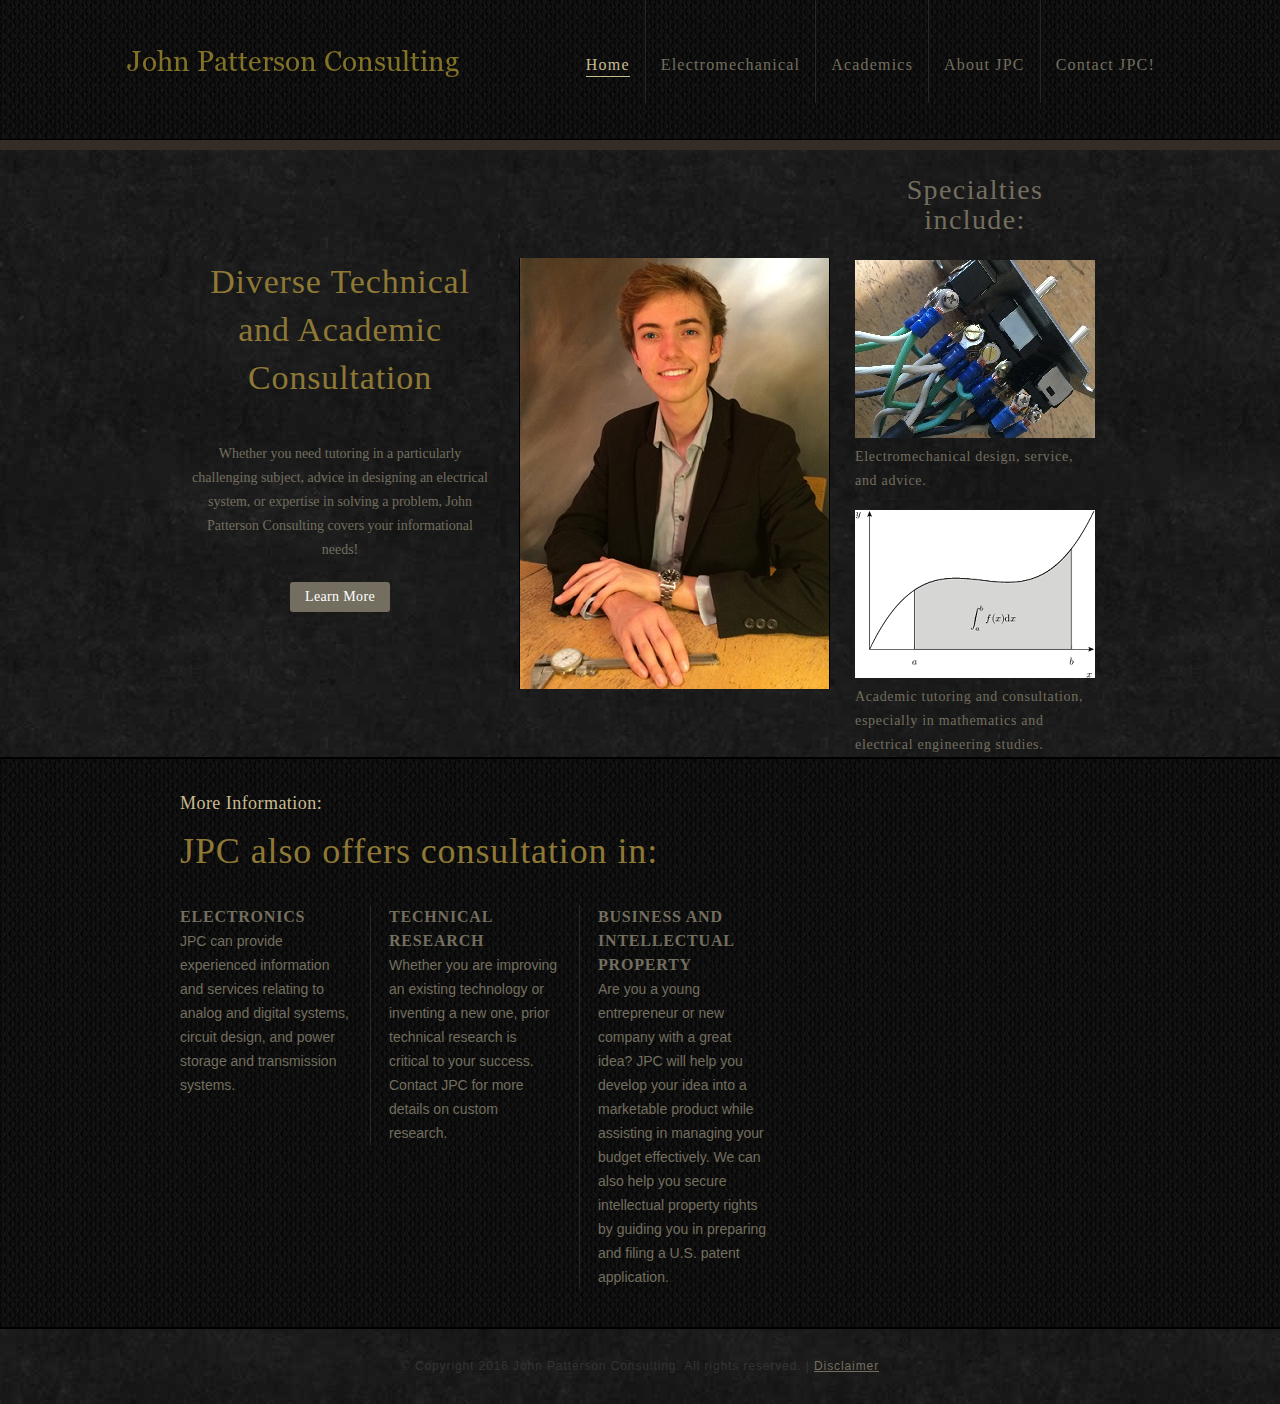
==== index.html @ e7c1ec81 "Add files via upload" ====
<!DOCTYPE html>
<html>
<head>
	<meta charset="UTF-8">
	<title>John Patterson Consulting</title>
	<link rel="stylesheet" type="text/css" href="css/style.css">
	<!--[if IE 7]><link rel="stylesheet" type="text/css" href="css/ie7.css"><![endif]-->
</head>
<body>
	<div id="header">
		<div>
			<a href="index.html" id="logo"><img src="images/logo4.png" alt="Logo"></a>
			<ul>
				<li class="current">
					<a href="index.html">Home</a>
				</li>
				<li>
					<a href="electromechanical.html">Electromechanical</a>
				</li>
				<li>
					<a href="academics.html">Academics</a>
				</li>

				<li>
					<a href="about.html">About JPC</a>
				</li>
				<li>
					<a href="contact.html">Contact JPC!</a>
				</li>
			</ul>
		</div>
	</div>
	<div id="body">
		<div id="featured">
			<div class="first">
				<div>
					<h2>Diverse Technical and Academic Consultation</h2>
					<p>
						Whether you need tutoring in a particularly challenging subject, advice in designing an electrical system, or expertise in solving a problem, John Patterson Consulting covers your informational needs!
					</p>
					<a href="about.html" id="shopnow">Learn More</a>
				</div>
				<span><img src="images/john.jpg" alt="Image"></span>
			</div>
			<div class="last">
				<h3>Specialties include:</h3>
				<ul>
					<li>
						<a href="electromechanical.html"><img src="images/switches.jpg" alt="Image"></a>
						<p>
							Electromechanical design, service, and advice.
						</p>
					</li>
					<li>
						<a href="academics.html"><img src="images/integral.png" alt="Image"></a>
						<p>
							Academic tutoring and consultation, especially in mathematics and electrical engineering studies.
						</p>
					</li>
				</ul>
			</div>
		</div>
		<div id="content">
			<div id="home">
				<div class="section">
					<h4>More Information:</h4>
					<h1>JPC also offers consultation in:</h1>
					<ul>
						<li>
														<h2>Electronics</h2>
							<p>
								JPC can provide experienced information and services relating to analog and digital systems, circuit design, and power storage and transmission systems.
							</p>
						</li>
						<li>
														<h2>Technical Research</h2>
							<p>
								Whether you are improving an existing technology or inventing a new one, prior technical research is critical to your success. Contact JPC for more details on custom research.
							</p>
						</li>
						<li>
														<h2>Business and Intellectual Property</h2>
							<p>
								Are you a young entrepreneur or new company with a great idea?  JPC will help you develop your idea into a marketable product while assisting in managing your budget effectively.  We can also help you secure intellectual property rights by guiding you in preparing and filing a U.S. patent application.

							</p>
						</li>
					</ul>
				</div>

			</div>
		</div>
	</div>
	<div id="footer">
		
		<p class="footnote">
			&copy; Copyright 2016 John Patterson Consulting. All rights reserved. | <a href="disclaimer.html">Disclaimer</a>
		</p>
	</div>
</body>
</html>
---- css/style.css ----
body {
	
	background: url(../images/bg-rock.jpg) repeat;
	
	color: #736e5f;
	
	font-family: Arial, Helvetica, sans-serif;
	
	font-size: 14px;
	
	margin: 0;
	
	min-width: 940px;
	
	padding: 0;
	

}


a {
	
	outline: none;
	

}


img {
	
	border: 0;
	

}


p {
	
	line-height: 24px;
	
	margin: 0;
	

}


p a,
#body div#content div#services div.section div span a {
	
	color: #736e5f;
	

}


p a:hover,
#footer div div.last div a:hover,
#body div#content div#product ul li h2 a:hover,
#body div#content div#blog div.section ul li p a.readmore:hover,
#body div#content div#home div.sidebar ul li p a.readmore:hover,
#body div#content div#blog div.section ul li h2 a:hover,
#body div#content div#services div.section div span a:hover {
	
	color: #898066;
	

}


#header {
	
	background: url(../images/bg-pattern.jpg) repeat;
	
	border-bottom: 1px solid #000000;
	
	height: 139px;
	

}


#header div {
	
	margin: 0 auto;
	
	overflow: hidden;
	
	padding: 0 0 0 10px;
	
	width: 1050px;
	

}


#header div a#logo {
	
	display: block;
	
	float: left;
	
	padding: 45px 0 0;
	

	

}


#header div ul {
	
	float: right;
	
	list-style: none;
	
	margin: 0;
	
	overflow: hidden;
	
	padding: 0;
	

}


#header div ul li {
	
	border-left: 1px solid #282725;
	
	float: left;
	
	height: 103px;
	
	padding: 0 15px;
	

}


#header div ul li:first-child {
	
	border: none;
	

}


#header div ul li a {
	
	color: #736e5f;
	
	font-family: Georgia, "Times New Roman", Times, serif;
	
	font-size: 16px;
	
	letter-spacing: 0.075em;
	
	line-height: 129px;
	
	text-decoration: none;
	

}


#header div ul li.current a,
#header div ul li a:hover {
	
	border-bottom: 1px solid #c9bb90;
	
	color: #c9bb90;
	
	padding: 0 0 3px;
	

}


#header div ul li a:hover {
	
	border-bottom: none;
	

}


#body {
	
	background: url(../images/bg-content.jpg) repeat-x;
	
	width: 100%;
	

}


#body div#featured {
	
	margin: 0 auto;
	
	min-height: 69px;
	
	overflow: hidden;
	
	padding: 10px 10px 0;
	
	width: 970px;
	

}


#body div#featured h1 {
	
	color: #8e7835;
	
	font-family: Georgia, "Times New Roman", Times, serif;
	
	font-size: 48px;
	
	font-weight: normal;
	
	letter-spacing: 0.05em;
	
	margin: 0;
	
	padding: 47px 0;
	

}


#body div#featured h3 {
	
	color: #8e7835;
	
	font-family: Georgia, "Times New Roman", Times, serif;
	
	font-size: 26px;
	
	font-weight: normal;
	
	letter-spacing: 0.05em;
	
	line-height: 48px;
	
	padding: 42px 0;
	
	margin: 0;
	

}


#body div#featured h3 a {
	
	color: #8e7835;
	
	border-bottom: 1px solid #8e7835;
	
	text-decoration: none;
	

}


#body div#featured div.section {
	
	overflow: hidden;
	
	padding: 70px 0 50px;
	

}


#body div#featured div.section img {
	
	display: block;
	
	float: left;
	
	margin: 5px 0 0;
	

}


#body div#featured div.section div {
	
	float: right;
	
	width: 530px;
	

}


#body div#featured div.section div h2 {
	
	color: #8e7835;
	
	font-family: Georgia, "Times New Roman", Times, serif;
	
	font-size: 26px;
	
	font-weight: normal;
	
	letter-spacing: 0.05em;
	
	line-height: 39px;
	
	margin: 0;
	
	width: 490px;
	

}


#body div#featured div.section div h2 a {
	
	border-bottom: 1px solid #8e7835;
	
	color: #8e7835;
	
	text-decoration: none;
	

}


#body div#featured div.section div p {
	
	letter-spacing: 0.05em;
	
	text-align: justify;
	

}


#body div#featured div.first {
	
	float: left;
	
	overflow: hidden;
	
	margin: 108px 0 0 25px;
	
	width: 650px;
	

}


#body div#featured div.first div {
	
	float: left;
	
	font-family: Georgia, "Times New Roman", Times, serif;
	
	text-align: center;
	
	margin: 0 0 0;
	
	width: 320px;
	

}


#body div#featured div.first div h2 {
	
	color: #8e7835;
	
	font-size: 34px;
	
	font-weight: normal;
	
	line-height: 48px;
	
	letter-spacing: 0.025em;
	
	margin: 0;
	
	padding: 0 0 40px;
	

}


#body div#featured div.first div p {
	
	line-height: 24px;
	
	margin: 0 auto;
	
	width: 300px;
	

}


#body div#featured div.first div a#shopnow {
	
	background: #736e5f;
	
	border-radius: 3px;
	
	color: #ffffff;
	
	display: inline-block;
	
	height: 30px;
	
	letter-spacing: 0.025em;
	
	line-height: 30px;
	
	margin: 20px 0 0;
	
	padding: 0 15px;
	
	text-align: center;
	
	text-decoration: none;
	

}


#body div#featured div.first div a#shopnow:hover,
#footer div div.last form input#go:hover,
#body div#content div#contact div form input#submit:hover {
	
	background: #857c61;
	

}


#body div#featured div.first span {
	
	display: block;
	
	float: right;
	

}


#body div#featured div.first span img {
	
	display: block;
	
	border-left: 1px solid #000000;
	
	border-right: 1px solid #000000;
	

}


#body div#featured div.last li a img:hover,
#body div#content div#blog div.section ul li a img:hover {
	
	filter: alpha(opacity=90);
	
	opacity: 0.9;
	

}


#body div#featured div.last {
	
	float: right;
	
	font-family: Georgia, "Times New Roman", Times, serif;
	
	margin: 25px 30px 0 0;
	
	width: 240px;
	

}


#body div#featured div.last h3 {
	
	color: #736e5f;
	
	font-size: 28px;
	
	font-weight: normal;
	
	letter-spacing: 0.05em;
	
	line-height: 30px;
	
	margin: 0;
	
	padding: 0 0 25px;
	
	text-align: center;
	

}


#body div#featured div.last ul {
	
	list-style: none;
	
	margin: 0;
	
	padding: 0;
	

}


#body div#featured div.last ul li {
	
	margin: 17px 0 0;
	
	width: 240px;
	

}


#body div#featured div.last ul li:first-child {
	
	margin: 0;
	

}


#body div#featured div.last ul li p {
	
	letter-spacing: 0.05em;
	

}


#body div#featured div.last li a img {
	
	display: block;
	
	margin: 0 0 7px;
	
	filter: alpha(opacity=100);
	
	opacity: 1;
	

}


#body div#content {
	
	background: url(../images/bg-pattern.jpg) repeat;
	
	border-bottom: 2px solid #000000;
	
	border-top: 2px solid #000000;
	
	padding: 20px 0 38px;
	
	width: 100%;
	

}


#body div#content div#home,
#body div#content div#product,
#body div#content div#services,
#body div#content div#blog {
	
	margin: 0 auto;
	
	overflow: hidden;
	
	width: 940px;
	

}


#body div#content div#home div.section {
	
	float: left;
	
	padding: 0 0 0 10px;
	
	width: 590px;
	

}


#body div#content div#home h4,
#footer div h4 {
	
	color: #c9bb90;
	
	font-family: Georgia, "Times New Roman", Times, serif;
	
	font-size: 18px;
	
	font-weight: normal;
	
	letter-spacing: 0.025em;
	
	line-height: 48px;
	
	margin: 0;
	

}


#body div#content div#home div.section h1 {
	
	color: #8e7835;
	
	font-family: Georgia, "Times New Roman", Times, serif;
	
	font-size: 36px;
	
	font-weight: normal;
	
	letter-spacing: 0.025em;
	
	line-height: 48px;
	
	margin: 0;
	

}


#body div#content div#home div.section ul {
	
	list-style: none;
	
	margin: 0;
	
	overflow: hidden;
	
	padding: 30px 0 0;
	

}


#body div#content div#home div.section ul li,
#body div#content div#services div.section ul li {
	
	background: url(../images/border.jpg) repeat-y 20px top;
	
	float: left;
	
	padding: 0 0 0 39px;
	
	width: 170px;
	

}


#body div#content div#home div.section ul li:first-child,
#body div#content div#services div.section ul li:first-child {
	
	background: none;
	
	padding: 0;
	

}


#body div#content div#home div.section ul li img {
	
	display: block;
	
	margin: 0 0 24px;
	

}


#body div#content div#services div.section ul li img {
	
	display: block;
	
	margin: 0 0 10px;
	

}


#body div#content div#home div.section ul li h2 {
	
	color: #736e5f;
	
	font-family: Georgia, "Times New Roman", Times, serif;
	
	font-size: 16px;
	
	letter-spacing: 0.05em;
	
	line-height: 24px;
	
	margin: 0;
	
	text-transform: uppercase;
	

}


#body div#content div#home div.sidebar {
	
	float: right;
	
	width: 310px;
	

}


#body div#content div#home div.sidebar ul {
	
	list-style: none;
	
	margin: 10px 0 0;
	
	padding: 0;
	

}


#body div#content div#home div.sidebar ul li {
	
	background: #1a1918;
	
	border-radius: 3px;
	
	height: 100px;
	
	margin: 22px 0 0;
	
	padding: 13px 20px 10px;
	

}


#body div#content div#home div.sidebar ul li:first-child {
	
	margin: 0;
	

}


#body div#content div#home div.sidebar ul li span,
#body div#content div#home div.sidebar ul li p a.readmore,
#body div#content div#blog div.section ul li span,
#body div#content div#blog div.section ul li p a.readmore,
#body div#content div#blog div#article span {
	
	color: #3d3c3a;
	
	display: block;
	
	font-size: 12px;
	
	letter-spacing: 0.025em;
	
	line-height: 24px;
	

}


#body div#content div#home div.sidebar ul li h2 {
	
	font-family: Georgia, "Times New Roman", Times, serif;
	
	font-size: 14px;
	
	font-weight: normal;
	
	letter-spacing: 0.025em;
	
	line-height: 24px;
	
	margin: 0;
	

}


#body div#content div#home div.sidebar ul li p {
	
	letter-spacing: 0.024em;
	

}


#body div#content div#home div.sidebar ul li p a.readmore {
	
	display: inline;
	
	text-decoration: none;
	

}


#body div#content div#product ul {
	
	font-family: Georgia, "Times New Roman", Times, serif;
	
	list-style: none;
	
	margin: 0;
	
	overflow: hidden;
	
	padding: 15px 0 0;
	

}


#body div#content div#product ul li {
	
	float: left;
	
	margin: 0 0 40px;
	
	overflow: hidden;
	
	padding: 0 50px 0 10px;
	
	width: 410px;
	

}


#body div#content div#product ul li img {
	
	border: 1px solid #222222;
	
	display: block;
	
	float: left;
	
	margin: 5px 15px 0 0;
	

}


#body div#content div#product ul li h2 {
	
	color: #736e5f;
	
	font-size: 16px;
	
	letter-spacing: 0.025em;
	
	line-height: 24px;
	
	margin: 0;
	
	text-transform: uppercase;
	

}


#body div#content div#product ul li p {
	
	letter-spacing: 0.025em;
	

}


#body div#content div#product ul li span {
	
	background: #2e2d2a;
	
	border-radius: 3px;
	
	display: inline-block;
	
	font-family: Arial, Helvetica, sans-serif;
	
	height: 31px;
	
	letter-spacing: 0.025em;
	
	line-height: 31px;
	
	margin: 10px 0 0;
	
	padding: 0 12px;
	

}


#body div#content div#services {
	
	padding: 15px 0 0;
	

}


#body div#content div#services div.section {
	
	float: left;
	
	padding: 0 0 0 10px;
	
	width: 620px;
	

}


#body div#content div#services div.section h2 {
	
	font-family: Georgia, "Times New Roman", Times, serif;
	
	font-size: 20px;
	
	font-weight: normal;
	
	letter-spacing: 0.05em;
	
	line-height: 30px;
	
	margin: 0;
	
	width: 430px;
	

}


#body div#content div#services div.section ul {
	
	list-style: none;
	
	margin: 0;
	
	overflow: hidden;
	
	padding: 18px 0 30px;
	

}


#body div#content div#services div.section ul li {
	
	width: 180px;
	

}


#body div#content div#services div.section div {
	
	overflow: hidden;
	

}


#body div#content div#services div.section div span {
	
	display: block;
	
	float: left;
	
	letter-spacing: 0.05em;
	
	line-height: 24px;
	
	text-align: justify;
	
	width: 270px;
	

}


#body div#content div#services div.section div ul {
	
	list-style: disc;
	
	float: left;
	
	margin: 0 0 0 38px;
	
	padding: 0 0 0 15px;
	
	width: 295px;
	

}


#body div#content div#services div.section div ul li {
	
	background: none;
	
	float: none;
	
	letter-spacing: 0.025em;
	
	padding: 0;
	
	width: auto;
	

}


#body div#content div#services div.sidebar {
	
	background: #2e2d2a;
	
	border-radius: 3px;
	
	color: #948d78;
	
	float: right;
	
	margin: 0 10px 0 0;
	
	padding: 20px;
	
	width: 220px;
	

}


#body div#content div#services div.sidebar h3 {
	
	font-family: Georgia, "Times New Roman", Times, serif;
	
	font-size: 16px;
	
	font-weight: normal;
	
	letter-spacing: 0.05em;
	
	line-height: 24px;
	
	margin: 0;
	

}


#body div#content div#services div.sidebar p {
	
	letter-spacing: 0.05em;
	
	padding: 0 0 10px;
	

}


#body div#content div#services div.sidebar div {
	
	border-top: 1px solid #22201f;
	
	padding: 15px 0;
	

}


#body div#content div#services div.sidebar div  p {
	
	padding: 0;
	

}


#body div#content div#services div.sidebar div.first {
	
	border: none;
	

}


#body div#content div#services div.sidebar div a {
	
	color: #948d78;
	
	letter-spacing: 0.025em;
	
	line-height: 24px;
	
	text-decoration: none;
	

}


#body div#content div#services div.sidebar div span {
	
	display: block;
	
	font-family: Georgia, "Times New Roman", Times, serif;
	
	letter-spacing: 0.05em;
	
	line-height: 24px;
	

}


#body div#content div#blog {
	
	padding: 60px 0 0;
	

}


#body div#content div#blog div.section {
	
	float: left;
	
	width: 700px;
	

}


#body div#content div#blog div.section ul {
	
	list-style: none;
	
	margin: 0;
	
	overflow: hidden;
	
	padding: 0;
	

}


#body div#content div#blog div.section ul li {
	
	background: #1a1918;
	
	border-radius: 3px;
	
	float: left;
	
	height: 313px;
	
	margin: 0 20px 42px 10px;
	
	padding: 15px 20px  20px;
	
	width: 280px;
	

}


#body div#content div#blog div.section ul li a img {
	
	display: block;
	
	filter: alpha(opacity=100);
	
	opacity: 1;
	

}


#body div#content div#blog div.section ul li a img.picture2 {
	
	float: left;
	
	margin: 8px 10px 0 0;
	

}


#body div#content div#blog div.section ul li a img.picture1 {
	
	margin: 10px 0;
	

}


#body div#content div#blog div#article img {
	
	display: block;
	
	margin: 15px 0;
	

}


#body div#content div#blog div.section ul li p {
	
	letter-spacing: 0.025em;
	

}


#body div#content div#blog div.section ul li p a.readmore {
	
	display: inline-block;
	
	text-decoration: none;
	

}


#body div#content div#blog div.section ul li h2,
#body div#content div#blog div.sidebar div h3,
#body div#content div#blog div#article h2 {
	
	color: #736e5f;
	
	font-family: Georgia, "Times New Roman", Times, serif;
	
	font-size: 16px;
	
	font-weight: normal;
	
	letter-spacing: 0.025em;
	
	line-height: 24px;
	
	margin: 0;
	

}


#body div#content div#blog div.sidebar {
	
	float: right;
	
	margin: 0 10px 0 0;
	
	width: 220px;
	

}


#body div#content div#blog div.sidebar div {
	
	background: #1a1918;
	
	border-radius: 3px;
	
	padding: 15px 15px;
	
	margin: 41px 0 0;
	

}


#body div#content div#blog div.sidebar div:first-child {
	
	margin: 0;
	

}


#body div#content div#blog div.sidebar div h3 {
	
	font-size: 14px;
	
	text-transform: uppercase;
	

}


#body div#content div#blog div.sidebar div ul {
	
	list-style: disc inside;
	
	margin: 0;
	
	padding: 0;
	

}


#body div#content div#blog div.sidebar div ul li {
	
	line-height: 24px;
	

}


#body div#content div#blog div.sidebar div ul li a {
	
	color: #736e5f;
	
	letter-spacing: 0.025em;
	
	text-decoration: none;
	

}


#body div#content div#blog div.sidebar div ul li a:hover {
	
	text-decoration: underline;
	

}


#body div#content div#blog div#article {
	
	background: #1a1918;
	
	border-radius: 3px;
	
	float: left;
	
	margin: 0 0 0 10px;
	
	padding: 20px;
	
	width: 640px;
	

}


#body div#content div#blog div#article p {
	
	letter-spacing: 0.05em;
	
	text-align: justify;
	

}


#body div#content div#about {
	
	margin: 0 auto;
	
	overflow: hidden;
	
	padding: 0 10px;
	
	width: 920px;
	

}


#body div#content div#about h3 {
	
	font-family: Georgia, "Times New Roman", Times, serif;
	
	font-size: 16px;
	
	font-weight: normal;
	
	letter-spacing: 0.05em;
	
	line-height: 30px;
	
	margin: 0;
	
	padding: 25px 0 0;
	

}


#body div#content div#about h3:first-child {
	
	padding: 5px 0 0;
	

}


#body div#content div#about p,
#body div#content div#contact p {
	
	letter-spacing: 0.05em;
	
	line-height: 30px;
	
	text-align: justify;
	

}


#body div#content div#contact div div p {
	
	line-height: 24px;
	

}


#body div#content div#contact div div p a.email {
	
	color: #736E5F;
	
	text-decoration: none;
	

}


#body div#content div#contact {
	
	margin: 0 auto;
	
	overflow: hidden;
	
	padding: 5px 10px 0;
	
	width: 920px;
	

}


#body div#content div#contact div {
	
	background: url(../images/bg-border.png) repeat-y center top;
	
	overflow: hidden;
	
	margin: 44px 0 0;
	

}


#body div#content div#contact div div {
	
	background: none;
	
	float: left;
	
	margin: 0;
	
	width: 335px;
	

}


#body div#content div#contact div div h3,
#body div#content div#contact div form h3 {
	
	font-family: Georgia, "Times New Roman", Times, serif;
	
	font-size: 16px;
	
	font-weight: normal;
	
	letter-spacing: 0.05em;
	
	line-height: 30px;
	
	margin: 0;
	
	padding: 15px 0 0;
	
	text-transform: uppercase;
	

}


#body div#content div#contact div div h3:first-child {
	
	padding: 0;
	

}


#body div#content div#contact div form {
	
	float: right;
	
	width: 512px;
	

}


#body div#content div#contact div form h3 {
	
	padding: 0;
	
	margin: 0;
	

}


#body div#content div#contact div form label {
	
	display: block;
	
	overflow: hidden;
	
	margin: 10px 0 0;
	

}


#body div#content div#contact div form label span {
	
	display: block;
	
	float: left;
	
	line-height: 30px;
	
	text-align: right;
	
	width: 110px;
	

}


#body div#content div#contact div form label input#name,
#body div#content div#contact div form label input#email {
	
	border: none;
	
	border-radius: 3px;
	
	font-family: Arial, Helvetica, sans-serif;
	
	font-size: 14px;
	
	float: right;
	
	letter-spacing: 0.05em;
	
	padding: 0;
	
	height: 30px;
	
	line-height: 30px;
	
	width: 390px;
	

}


#body div#content div#contact div form label span.message {
	
	vertical-align: top;
	

}


#body div#content div#contact div form label textarea {
	
	border: none;
	
	border-radius: 3px;
	
	font-family: Arial, Helvetica, sans-serif;
	
	font-size: 14px;
	
	float: right;
	
	height: 250px;
	
	letter-spacing: 0.05em;
	
	overflow: auto;
	
	padding: 0;
	
	resize: none;
	
	width: 390px;
	

}


#body div#content div#contact div form input#submit {
	
	background: #2f2d2b;
	
	border: none;
	
	border-radius: 3px;
	
	color: #ffffff;
	
	cursor: pointer;
	
	font-size: 14px;
	
	letter-spacing: 0.075em;
	
	margin: 10px 0 0 120px;
	
	padding: 5px;
	
	text-align: center;
	

}


#footer {
	
	font-family: Georgia, "Times New Roman", Times, serif;
	
	margin: 0 auto;
	
	padding: 0 10px;
	
	width: 920px;
	

}


#footer div {
	
	overflow: hidden;
	
	padding: 40px 0 0;
	

}


#footer div div.first {
	
	float: left;
	
	padding: 0;
	
	width: 590px;
	

}


#footer div div.first p {
	
	letter-spacing: 0.05em;
	
	text-align: justify;
	

}


#footer div div.last {
	
	float: right;
	
	padding: 0;
	
	width: 295px;
	

}


#footer div div.last div {
	
	padding: 5px 0 15px;
	

}


#footer div div.last div a {
	
	color: #736e5f;
	
	display: block;
	
	float: left;
	
	height: 26px;
	
	text-indent: -99999px;
	
	text-transform: lowercase;
	

}


#footer div div.last div a#facebook {
	
	background: url(../images/icons.png) no-repeat;
	
	height: 25px;
	
	width: 25px;
	

}


#footer div div.last div a#facebook:hover {
	
	background: url(../images/icons.png) no-repeat -25px 0;
	

}


#footer div div.last div a#twitter {
	
	background: url(../images/icons.png) no-repeat 0 -35px;
	
	margin: 0 0 0 14px;
	
	width: 38px;
	

}


#footer div div.last div a#twitter:hover {
	
	background: url(../images/icons.png) no-repeat 0 -61px;
	

}


#footer div div.last div a#googleplus {
	
	background: url(../images/icons.png) no-repeat 0 -97px;
	
	margin: 0 0 0 18px;
	
	width: 26px;
	

}


#footer div div.last div a#googleplus:hover {
	
	background: url(../images/icons.png) no-repeat -26px -97px;
	

}


#footer div div.last form {
	
	overflow: hidden;
	
	margin: 0;
	

}


#footer div div.last form input#newsletter {
	
	border: none;
	
	color: #636466;
	
	display: block;
	
	float: left;
	
	font-family: Arial, Helvetica, sans-serif;
	
	font-size: 14px;
	
	height: 34px;
	
	letter-spacing: 0.05em;
	
	line-height: 34px;
	
	margin: 0;
	
	padding: 0 7px;
	
	width: 236px;
	

}


#footer div div.last form input#go {
	
	background: #4b4946;
	
	border: none;
	
	color: #ffffff;
	
	cursor: pointer;
	
	display: block;
	
	font-family: Arial, Helvetica, sans-serif;
	
	font-size: 14px;
	
	float: left;
	
	height: 34px;
	
	letter-spacing: 0.05em;
	
	padding: 0;
	
	text-transform: lowercase;
	
	width: 40px;
	

}


#footer p.footnote {
	
	color: #343434;
	
	font-family: Arial, Helvetica, sans-serif;
	
	font-size: 12px;
	
	letter-spacing: 0.075em;
	
	line-height: 75px;
	
	text-align: center;
	

}
---- css/ie7.css ----
/* Website template by freewebsitetemplates.com */
#footer div div.last form input#go {
	height: 39px;
}
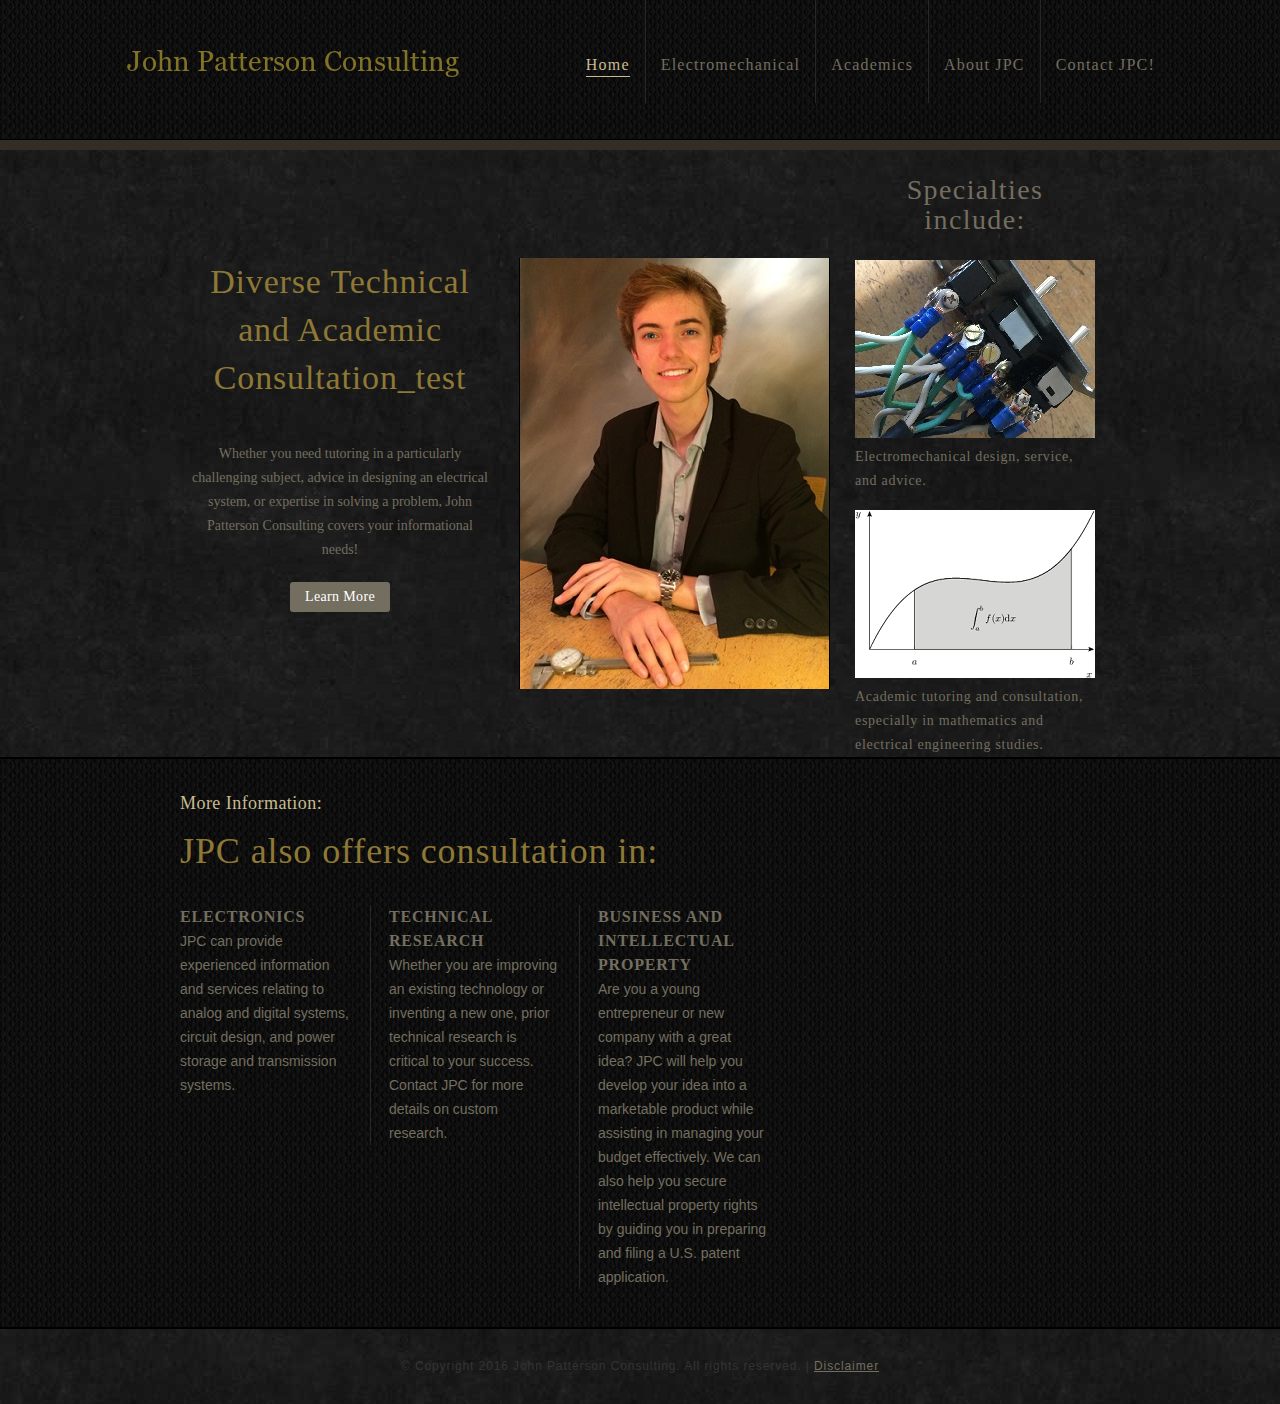
==== commit 33a5ba2c: "Update index.html" ====
--- a/index.html
+++ b/index.html
@@ -34,7 +34,7 @@
 		<div id="featured">
 			<div class="first">
 				<div>
-					<h2>Diverse Technical and Academic Consultation</h2>
+					<h2>Diverse Technical and Academic Consultation_test</h2>
 					<p>
 						Whether you need tutoring in a particularly challenging subject, advice in designing an electrical system, or expertise in solving a problem, John Patterson Consulting covers your informational needs!
 					</p>
@@ -98,4 +98,4 @@
 		</p>
 	</div>
 </body>
-</html>+</html>
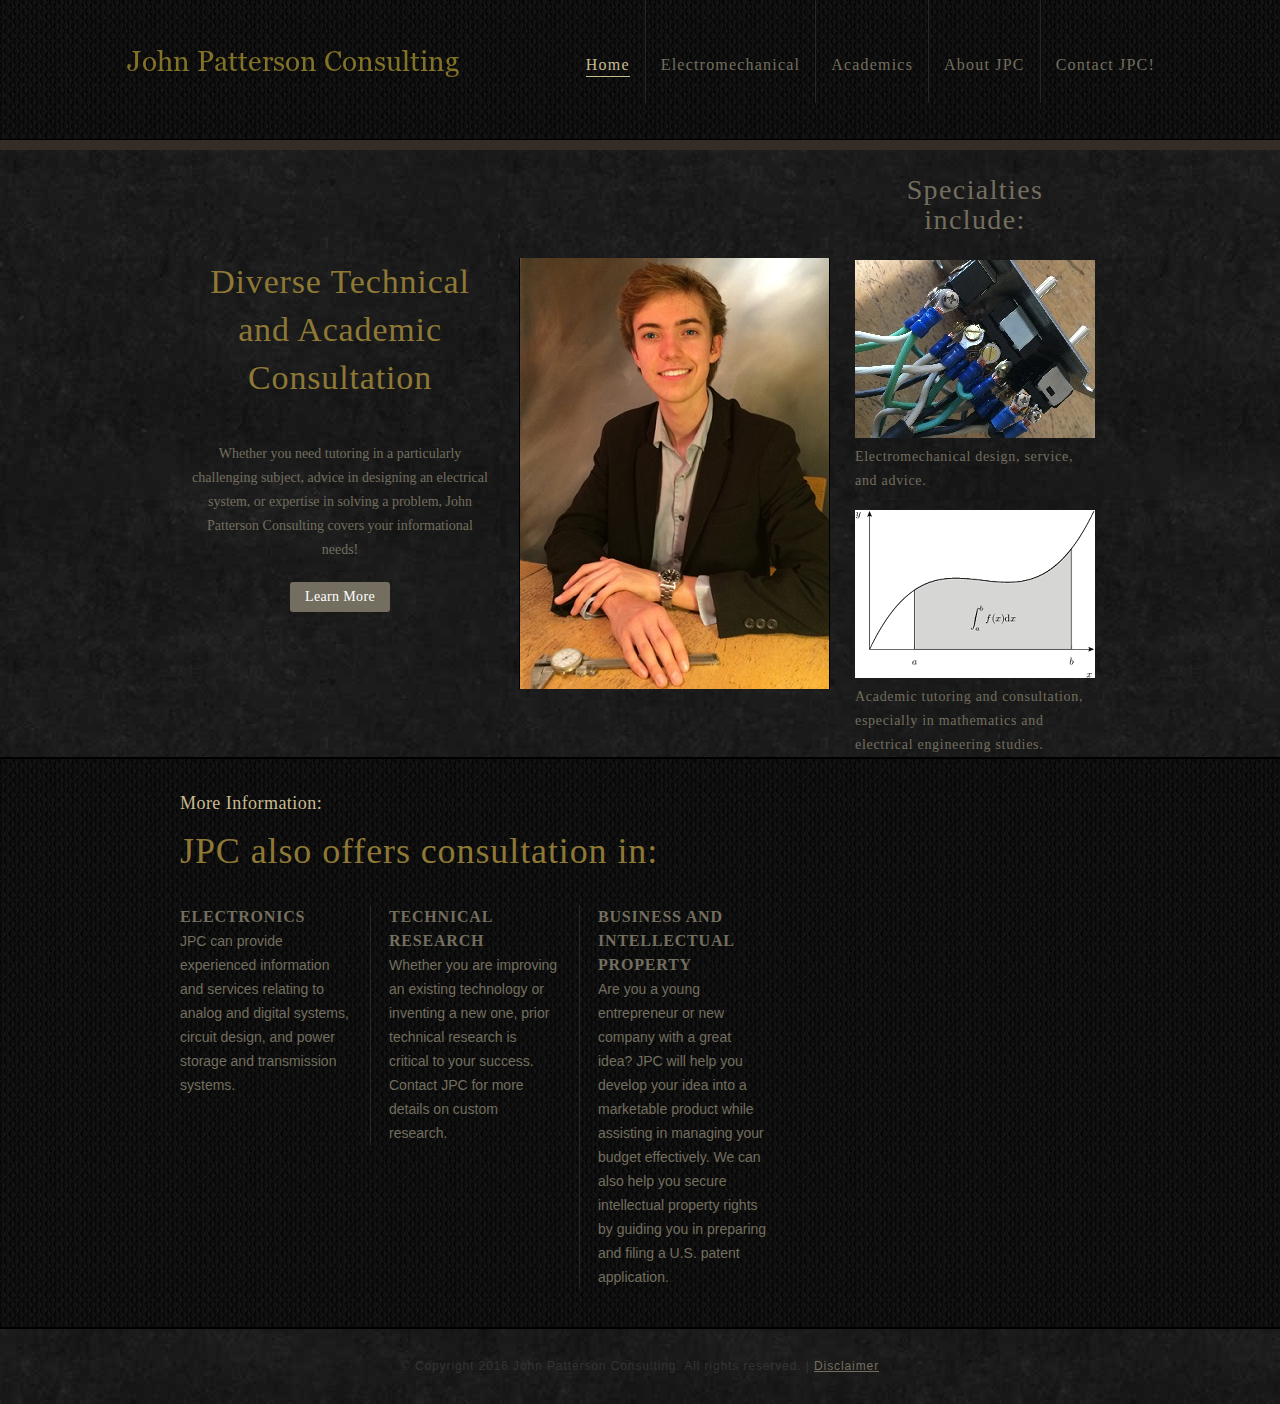
==== commit dc8f0ce2: "Update index.html" ====
--- a/index.html
+++ b/index.html
@@ -34,7 +34,7 @@
 		<div id="featured">
 			<div class="first">
 				<div>
-					<h2>Diverse Technical and Academic Consultation_test</h2>
+					<h2>Diverse Technical and Academic Consultation</h2>
 					<p>
 						Whether you need tutoring in a particularly challenging subject, advice in designing an electrical system, or expertise in solving a problem, John Patterson Consulting covers your informational needs!
 					</p>
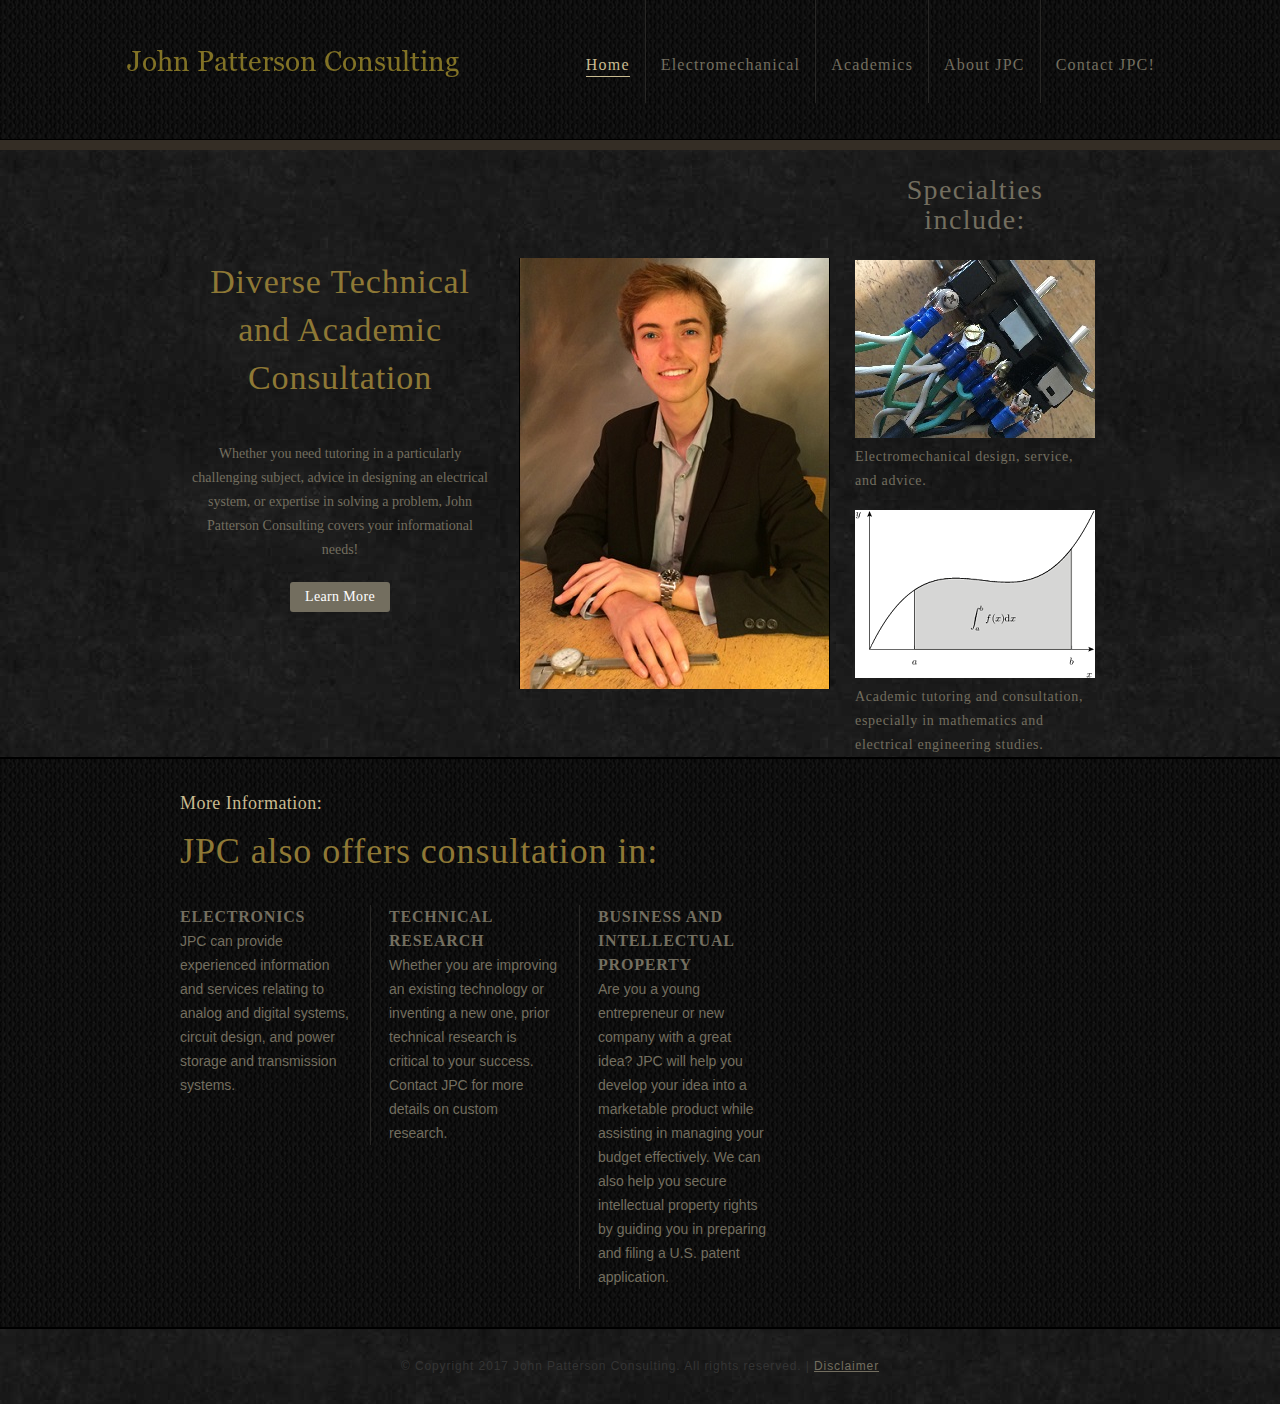
==== commit bf06461c: "Update index.html" ====
--- a/index.html
+++ b/index.html
@@ -94,7 +94,7 @@
 	<div id="footer">
 		
 		<p class="footnote">
-			&copy; Copyright 2016 John Patterson Consulting. All rights reserved. | <a href="disclaimer.html">Disclaimer</a>
+			&copy; Copyright 2017 John Patterson Consulting. All rights reserved. | <a href="disclaimer.html">Disclaimer</a>
 		</p>
 	</div>
 </body>
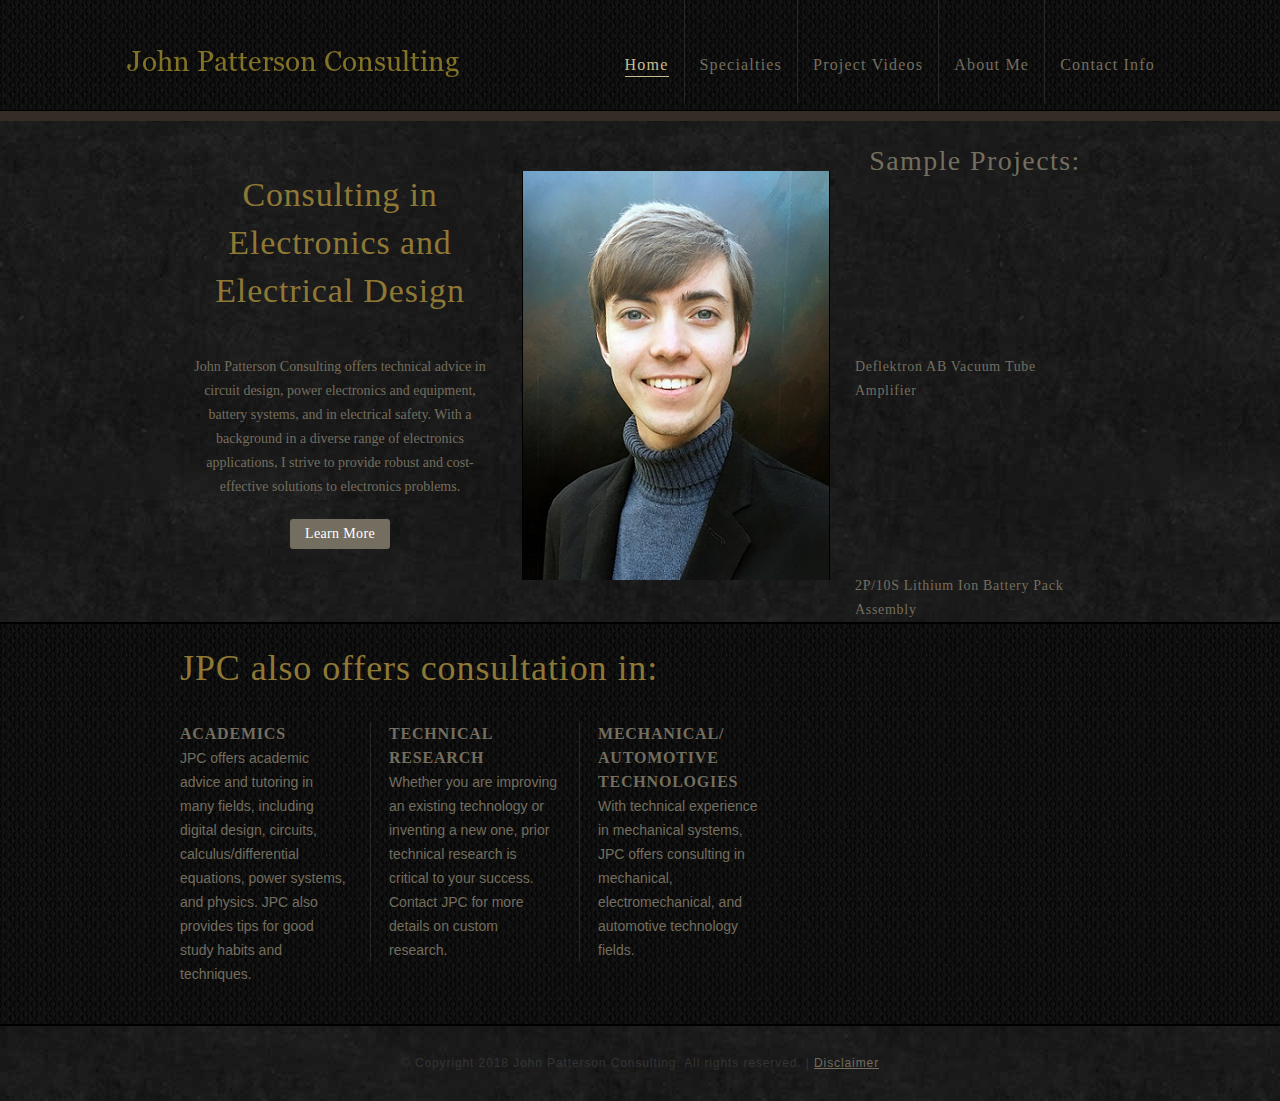
==== commit 4c24b0fa: "Add files via upload" ====
--- a/index.html
+++ b/index.html
@@ -15,18 +15,18 @@
 					<a href="index.html">Home</a>
 				</li>
 				<li>
-					<a href="electromechanical.html">Electromechanical</a>
+					<a href="specialties.html">Specialties</a>
 				</li>
 				<li>
-					<a href="academics.html">Academics</a>
+					<a href="videos.html">Project Videos</a>
+				</li>
+				<li>
+					<a href="about.html">About Me</a>
+				</li>
+				<li>
+					<a href="contact.html">Contact Info</a>
 				</li>
 
-				<li>
-					<a href="about.html">About JPC</a>
-				</li>
-				<li>
-					<a href="contact.html">Contact JPC!</a>
-				</li>
 			</ul>
 		</div>
 	</div>
@@ -34,27 +34,27 @@
 		<div id="featured">
 			<div class="first">
 				<div>
-					<h2>Diverse Technical and Academic Consultation</h2>
+					<h2>Consulting in Electronics and Electrical Design</h2>
 					<p>
-						Whether you need tutoring in a particularly challenging subject, advice in designing an electrical system, or expertise in solving a problem, John Patterson Consulting covers your informational needs!
+						John Patterson Consulting offers technical advice in circuit design, power electronics and equipment, battery systems, and in electrical safety. With a background in a diverse range of electronics applications, I strive to provide robust and cost-effective solutions to electronics problems.
 					</p>
-					<a href="about.html" id="shopnow">Learn More</a>
+					<a href="specialties.html" id="shopnow">Learn More</a>
 				</div>
-				<span><img src="images/john.jpg" alt="Image"></span>
+				<span><img src="images/JohnP_Color.jpg" alt="Image"></span>
 			</div>
 			<div class="last">
-				<h3>Specialties include:</h3>
+				<h3>Sample Projects:</h3>
 				<ul>
 					<li>
-						<a href="electromechanical.html"><img src="images/switches.jpg" alt="Image"></a>
+						<iframe width="250" height="150" src="https://www.youtube.com/embed/kkH5pp0Q3do?rel=0" frameborder="0" gesture="media" allow="encrypted-media" allowfullscreen></iframe>
 						<p>
-							Electromechanical design, service, and advice.
+							Deflektron AB Vacuum Tube Amplifier
 						</p>
 					</li>
 					<li>
-						<a href="academics.html"><img src="images/integral.png" alt="Image"></a>
+						<iframe width="250" height="150" src="https://www.youtube.com/embed/3S771wEiO44?rel=0" frameborder="0" gesture="media" allow="encrypted-media" allowfullscreen></iframe>
 						<p>
-							Academic tutoring and consultation, especially in mathematics and electrical engineering studies.
+							2P/10S Lithium Ion Battery Pack Assembly
 						</p>
 					</li>
 				</ul>
@@ -63,13 +63,13 @@
 		<div id="content">
 			<div id="home">
 				<div class="section">
-					<h4>More Information:</h4>
+
 					<h1>JPC also offers consultation in:</h1>
 					<ul>
 						<li>
-														<h2>Electronics</h2>
+														<h2>Academics</h2>
 							<p>
-								JPC can provide experienced information and services relating to analog and digital systems, circuit design, and power storage and transmission systems.
+								JPC offers academic advice and tutoring in many fields, including digital design, circuits, calculus/differential equations, power systems, and physics. JPC also provides tips for good study habits and techniques.
 							</p>
 						</li>
 						<li>
@@ -79,9 +79,9 @@
 							</p>
 						</li>
 						<li>
-														<h2>Business and Intellectual Property</h2>
+														<h2>Mechanical/ Automotive Technologies</h2>
 							<p>
-								Are you a young entrepreneur or new company with a great idea?  JPC will help you develop your idea into a marketable product while assisting in managing your budget effectively.  We can also help you secure intellectual property rights by guiding you in preparing and filing a U.S. patent application.
+								With technical experience in mechanical systems, JPC offers consulting in mechanical, electromechanical, and automotive technology fields.
 
 							</p>
 						</li>
@@ -94,8 +94,8 @@
 	<div id="footer">
 		
 		<p class="footnote">
-			&copy; Copyright 2017 John Patterson Consulting. All rights reserved. | <a href="disclaimer.html">Disclaimer</a>
+			&copy; Copyright 2018 John Patterson Consulting. All rights reserved. | <a href="disclaimer.html">Disclaimer</a>
 		</p>
 	</div>
 </body>
-</html>
+</html>--- a/css/style.css
+++ b/css/style.css
@@ -74,7 +74,7 @@
 	
 	border-bottom: 1px solid #000000;
 	
-	height: 139px;
+	height: 110px;
 	
 
 }
@@ -347,7 +347,7 @@
 	
 	overflow: hidden;
 	
-	margin: 108px 0 0 25px;
+	margin: 50px 0 0 25px;
 	
 	width: 650px;
 	
